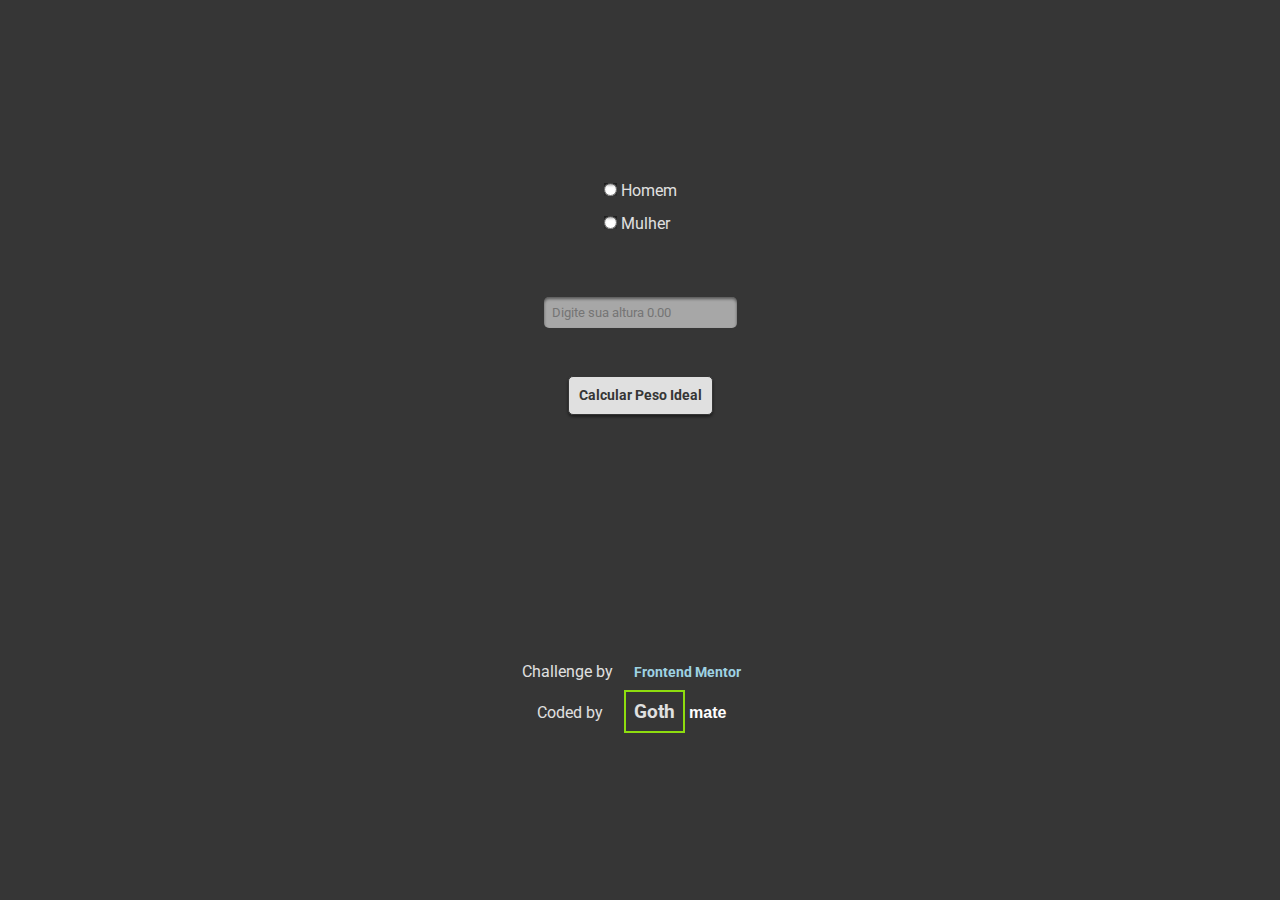
==== peso.html @ acdb297d "first commit" ====
<!DOCTYPE html>
<html lang="pt-br">
<head>
    <meta charset="UTF-8">
    <meta http-equiv="X-UA-Compatible" content="IE=edge">
    <meta name="viewport" content="width=device-width, initial-scale=1.0">

    <link rel="preconnect" href="https://fonts.googleapis.com">
    <link rel="preconnect" href="https://fonts.gstatic.com" crossorigin>
    <link href="https://fonts.googleapis.com/css2?family=Concert+One&family=Montserrat:wght@300&family=Nunito:wght@400;600;700&family=Roboto:wght@500&display=swap" rel="stylesheet">

    <title>Peso Ideal</title>
    <link rel="stylesheet" href="./css/style.css">
</head>
<body>
    <div class="container">
        <div class="sexo">
            <input id="homem" name="gender" type="radio" />
            <label for="gender">Homem</label>
            <br>
            <input id="mulher" name="gender" type="radio" />
            <label for="gender">Mulher</label>
        </div>
        <input id="altura" type="text" placeholder="Digite sua altura 0.00"/>
        <button  onclick="calculaPeso()">Calcular Peso Ideal</button>

        <div id="peso"></div>

    </div>

    <footer>
        Challenge by
        <a href="https://www.frontendmentor.io?ref=challenge" target="_blank">Frontend Mentor</a><br><br>
        Coded by
        <a id="logo" href="https://gothmate.github.io" target="_blank">
          <span>Goth</span>
          mate
        </a>
      </footer>
    <script src="peso.js"></script>
</body>
</html>
---- css/style.css ----
* {
  padding: 0;
  margin: 0;
  box-sizing: border-box;
  background: #363636;
  color: #e0e0e0;
  font-family: "Roboto", sans-serif;
}

body {
  width: 100vw;
  margin-inline: auto;
}

.container {
  display: flex;
  justify-content: center;
  align-items: center;
  width: 100vw;
  height: 70vh;
  flex-direction: column;
  gap: 3rem;
  flex-wrap: wrap;
}

a, button {
  background: #e0e0e0;
  color: #363636;
  padding: 1rem;
  text-decoration: none;
  border: 1px solid #363636;
  padding: 10px;
  font-size: 16px;
  font-weight: bold;
  cursor: pointer;
  border-radius: 5px;
  box-shadow: 0 2px 3px #00000079;
  font-size: 0.9rem;
}
a:hover, button:hover {
  filter: brightness(0.9);
}

#peso {
  text-align: center;
}

#salario {
  text-align: center;
}

input {
  padding: 0.5rem;
  background: #a7a7a7;
  border: none;
  margin-top: 1rem;
  border-radius: 5px;
  box-shadow: inset 0 2px 3px #00000079;
}

footer {
  margin: 2rem 0 2rem 0;
  text-align: center;
}
footer a {
  color: #9ed2e2;
  background: none;
  padding: 1rem;
  margin: 1rem 0;
  text-decoration: none;
  box-shadow: none;
}
footer a:hover {
  color: limegreen;
}
footer #logo {
  margin: 1rem 0;
  font-family: "Segoe UI", sans-serif;
  font-size: 1rem;
  text-decoration: none;
  color: white;
}
footer span {
  border: 2px solid #8edd0f;
  font-size: 1.2rem;
  font-weight: bold;
  padding: 0.5rem;
}
footer:hover {
  color: #a02020;
}

/*# sourceMappingURL=style.css.map */
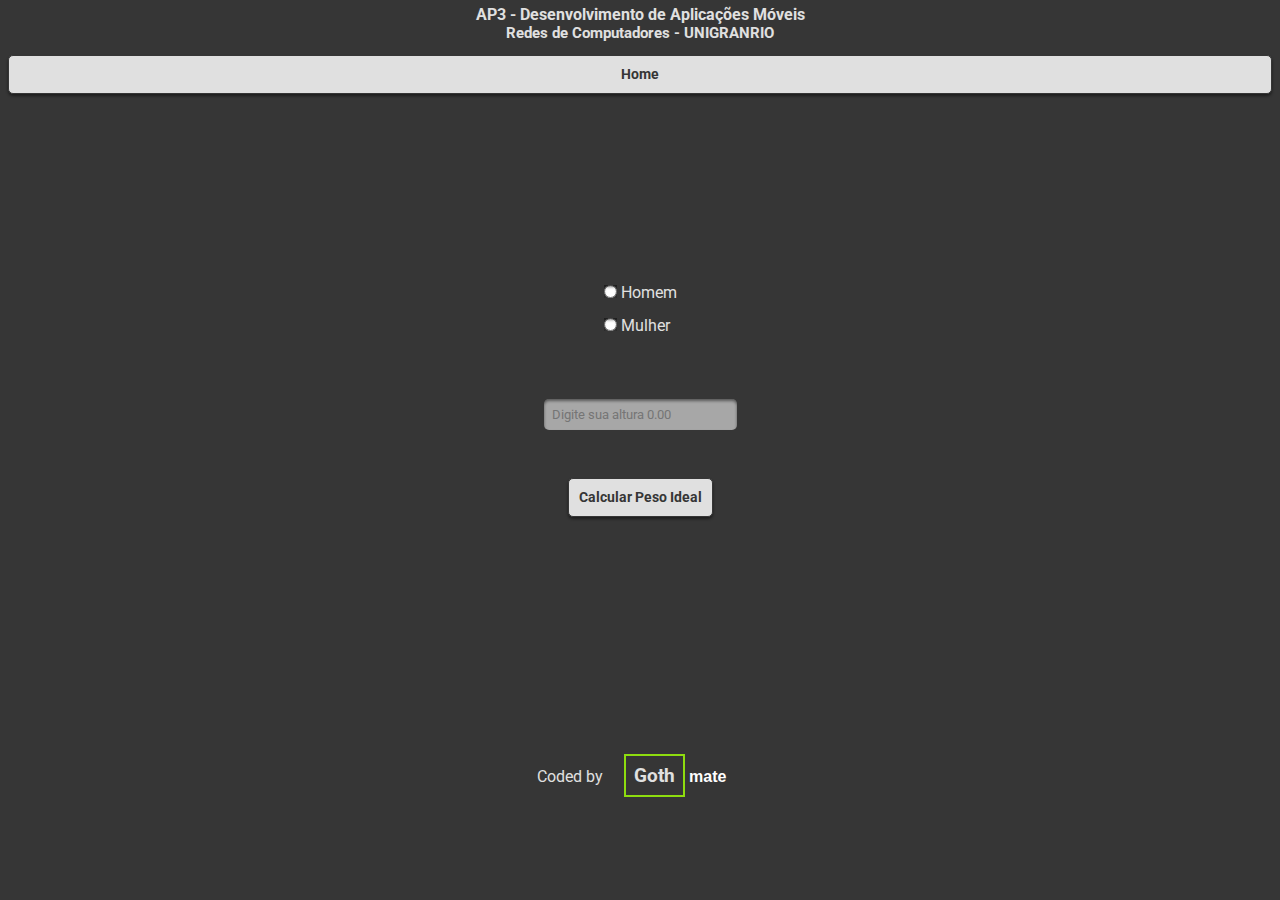
==== commit 225b9ebe: "feat(AP3): Desenvolvimento de aplicacoes distribuidas moveis - Adicionados Footers a todas as pagina" ====
--- a/peso.html
+++ b/peso.html
@@ -13,6 +13,15 @@
     <link rel="stylesheet" href="./css/style.css">
 </head>
 <body>
+    <header>
+        <div class="title">
+            <h1>
+                AP3 - Desenvolvimento de Aplicações Móveis
+                <h3>Redes de Computadores - UNIGRANRIO</h3>
+            </h1>
+        </div>
+        <a href="index.html" class="home">Home</a>
+    </header>
     <div class="container">
         <div class="sexo">
             <input id="homem" name="gender" type="radio" />
@@ -29,8 +38,7 @@
     </div>
 
     <footer>
-        Challenge by
-        <a href="https://www.frontendmentor.io?ref=challenge" target="_blank">Frontend Mentor</a><br><br>
+       
         Coded by
         <a id="logo" href="https://gothmate.github.io" target="_blank">
           <span>Goth</span>
--- a/css/style.css
+++ b/css/style.css
@@ -10,6 +10,31 @@
 body {
   width: 100vw;
   margin-inline: auto;
+}
+
+header {
+  display: flex;
+  justify-content: space-between;
+  align-items: center;
+  flex-wrap: wrap;
+  width: 100vw;
+}
+header .title {
+  width: 100vw;
+  text-align: center;
+  padding: 0.3rem;
+}
+header .title h1 {
+  font-size: 1rem;
+}
+header .title h3 {
+  font-size: 0.95rem;
+}
+header a {
+  display: flex;
+  flex: 1;
+  margin: 0.5rem;
+  justify-content: center;
 }
 
 .container {
@@ -51,6 +76,7 @@
 
 input {
   padding: 0.5rem;
+  color: #1b1b1b;
   background: #a7a7a7;
   border: none;
   margin-top: 1rem;
